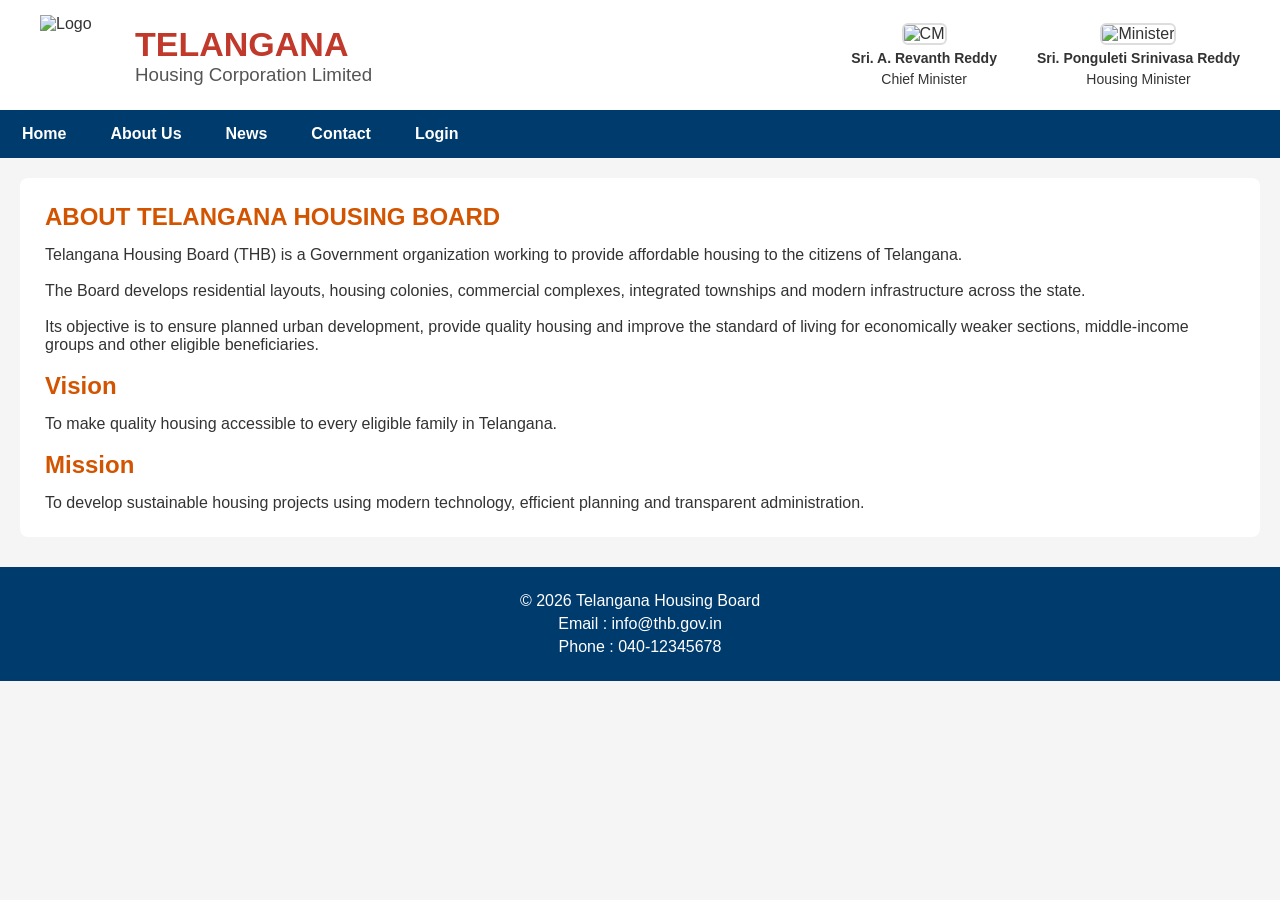
==== about.html @ 78223694 "Telangana Housing Board website A frontend web project that recreates the Telangana Housing Board we" ====
<!DOCTYPE html>
<html lang="en">
<head>
<meta charset="UTF-8">
<meta name="viewport" content="width=device-width, initial-scale=1.0">
<title>About - Telangana Housing Board</title>

<link rel="stylesheet" href="style.css">

</head>

<body>

<header>

<div class="logo">

<img src="logo.png" alt="Logo">

<div>

<h1>TELANGANA</h1>

<h3>Housing Corporation Limited</h3>

</div>

</div>

<div class="leaders">

<div class="leader">

<img src="cm.jpg" alt="CM">

<p><b>Sri. A. Revanth Reddy</b></p>

<p>Chief Minister</p>

</div>

<div class="leader">

<img src="minister.jpg" alt="Minister">

<p><b>Sri. Ponguleti Srinivasa Reddy</b></p>

<p>Housing Minister</p>

</div>

</div>

</header>

<nav>

<ul>

<li><a href="index.html">Home</a></li>

<li><a href="about.html">About Us</a></li>

<li><a href="news.html">News</a></li>

<li><a href="contact.html">Contact</a></li>

<li><a href="login.html">Login</a></li>

</ul>

</nav>

<section class="welcome">

<h2>ABOUT TELANGANA HOUSING BOARD</h2>

<p>

Telangana Housing Board (THB) is a Government organization
working to provide affordable housing to the citizens of Telangana.

</p>

<br>

<p>

The Board develops residential layouts, housing colonies,
commercial complexes, integrated townships and modern infrastructure
across the state.

</p>

<br>

<p>

Its objective is to ensure planned urban development,
provide quality housing and improve the standard of living
for economically weaker sections, middle-income groups and
other eligible beneficiaries.

</p>

<br>

<h2>Vision</h2>

<p>

To make quality housing accessible to every eligible family
in Telangana.

</p>

<br>

<h2>Mission</h2>

<p>

To develop sustainable housing projects using modern technology,
efficient planning and transparent administration.

</p>

</section>

<footer>

<p>

© 2026 Telangana Housing Board

</p>

<p>

Email : info@thb.gov.in

</p>

<p>

Phone : 040-12345678

</p>

</footer>

<script src="script.js"></script>

</body>
</html>
---- style.css ----
*{
    margin:0;
    padding:0;
    box-sizing:border-box;
    font-family:Arial, Helvetica, sans-serif;
}

body{
    background:#f5f5f5;
    color:#333;
}

/* Header */

header{
    background:#fff;
    display:flex;
    justify-content:space-between;
    align-items:center;
    padding:15px 40px;
    box-shadow:0 2px 5px rgba(0,0,0,.2);
}

.logo{
    display:flex;
    align-items:center;
    gap:15px;
}

.logo img{
    width:80px;
    height:80px;
}

.logo h1{
    color:#c0392b;
    font-size:34px;
}

.logo h3{
    color:#555;
    font-weight:normal;
}

.leaders{
    display:flex;
    gap:40px;
}

.leader{
    text-align:center;
}

.leader img{
    width:90px;
    height:100px;
    border-radius:6px;
    border:2px solid #ddd;
}

.leader p{
    margin-top:5px;
    font-size:14px;
}


nav{
    background:#003b6d;
}

nav ul{
    display:flex;
    list-style:none;
}

nav ul li{
    padding:15px 22px;
}

nav ul li a{
    text-decoration:none;
    color:white;
    font-weight:bold;
}

nav ul li:hover{
    background:#006699;
}

.flash{
    background:#fff;
    color:red;
    padding:10px;
    font-weight:bold;
}
.slider{
    width:100%;
    height:450px;
    overflow:hidden;
    position:relative;
}

.slide{
    width:100%;
    height:450px;
    object-fit:cover;
    display:none;
}

/* Cards */

.cards{
    display:grid;
    grid-template-columns:repeat(4,1fr);
    gap:20px;
    padding:20px;
}

.card{
    background:#62b5c7;
    color:white;
    text-align:center;
    padding:25px;
    border-radius:8px;
    transition:0.3s;
}

.card:hover{
    transform:translateY(-5px);
}

.circle{
    width:80px;
    height:80px;
    border-radius:50%;
    background:white;
    color:#003b6d;
    margin:auto;
    margin-bottom:15px;
    display:flex;
    justify-content:center;
    align-items:center;
    font-size:35px;
}

.card h2{
    margin-bottom:10px;
}

/* Welcome */

.welcome{
    background:white;
    margin:20px;
    padding:25px;
    border-radius:8px;
}

.welcome h2{
    color:#d35400;
    margin-bottom:15px;
}

.btn{
    display:inline-block;
    background:#003b6d;
    color:white;
    text-decoration:none;
    padding:10px 20px;
    border-radius:5px;
}

.btn:hover{
    background:#005999;
}

/* Footer */

footer{
    background:#003b6d;
    color:white;
    text-align:center;
    padding:20px;
    margin-top:30px;
}

footer p{
    margin:5px;
}

/* Responsive */

@media(max-width:900px){

header{
    flex-direction:column;
    text-align:center;
}

.leaders{
    flex-direction:column;
    margin-top:20px;
}

nav ul{
    flex-direction:column;
}

.cards{
    grid-template-columns:repeat(2,1fr);
}

}

@media(max-width:600px){

.cards{
    grid-template-columns:1fr;
}

.slider img{
    height:220px;
}

.logo h1{
    font-size:24px;
}

}
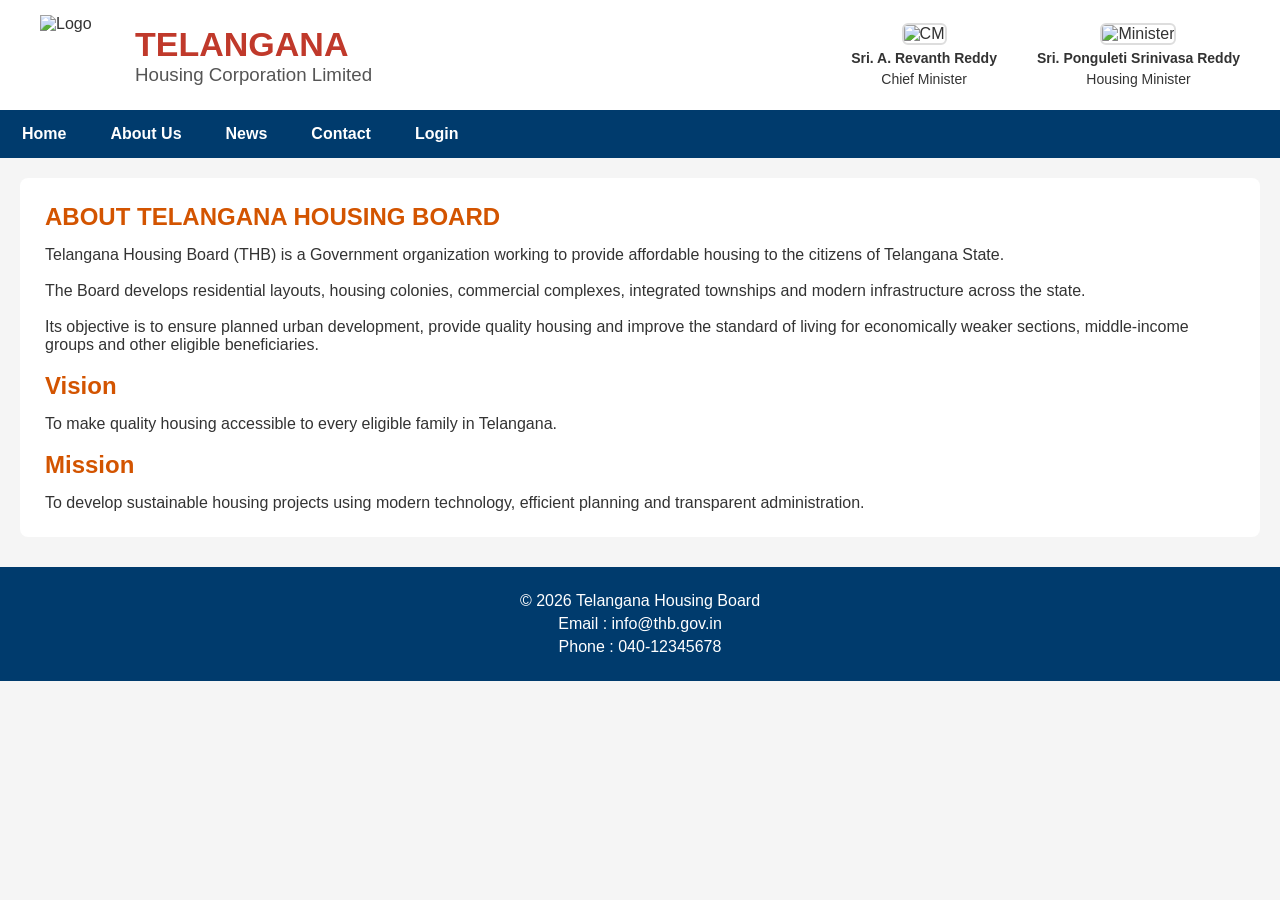
==== commit b5809cb7: "Revise about.html for Telangana Housing Board Updated content for the Telangana Housing Board page." ====
--- a/about.html
+++ b/about.html
@@ -78,7 +78,7 @@
 <p>
 
 Telangana Housing Board (THB) is a Government organization
-working to provide affordable housing to the citizens of Telangana.
+working to provide affordable housing to the citizens of Telangana State.
 
 </p>
 
@@ -152,4 +152,4 @@
 <script src="script.js"></script>
 
 </body>
-</html>+</html>
